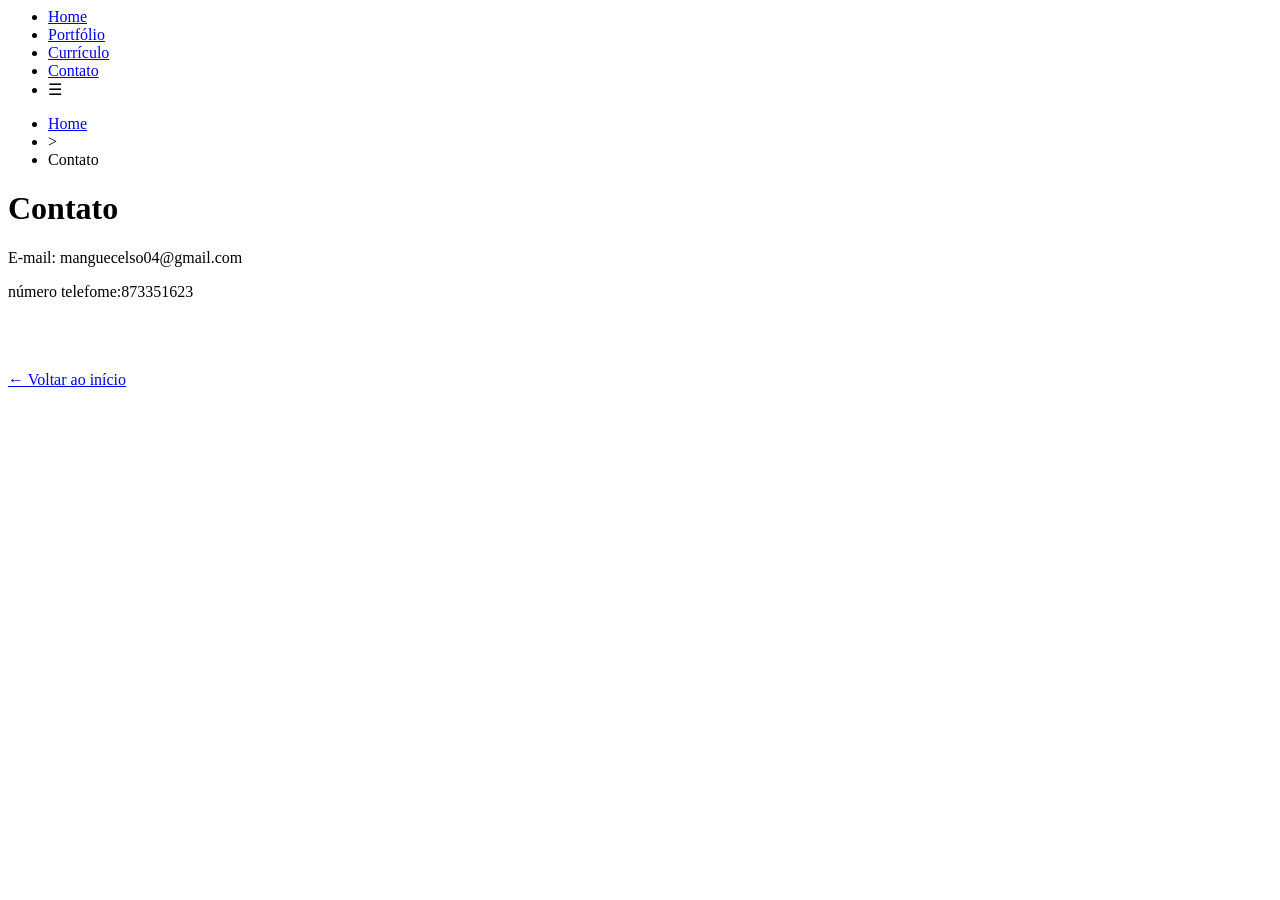
==== contato.html @ 3ff2a37e "Add files via upload" ====
<html>
	<head>
		<title>Celso Venâncio Mangue</title>

		<meta charset="utf-8">
		<meta name="viewport" content="width=device-width, initial-scale=1.0">
		<link rel="stylesheet" href="css/styles.css">
		<link href="https://fonts.googleapis.com/css2?family=Montserrat:wght@100;400&display=swap" rel="stylesheet">


	</head>

	<body>

		<div id="navigation" class="navigation">
			<ul>
				<li><a href="index.html">Home</a></li>
				<li><a href="portfolio.html">Portfólio</a></li>
				<li><a href="curriculo.html">Currículo</a></li>
				<li><a href="contato.html">Contato</a></li>
				<li id="threeline-icon" class="threeline-icon" onclick="openNav()">&#9776;</li>
			</ul>
		</div>

		<div class="main">
			<ul class="path">
				<li><a href="index.html">Home</a></li>
				<li>></li>
				<li>Contato</li>
			</ul>

			<h1>Contato</h1>

			<p>E-mail: manguecelso04@gmail.com</p>
			<p> número telefome:873351623</p>
			<br><br><br>
			<a class="back-link" href="index.html">&larr; Voltar ao início</a>

		</div>

		<script type="text/javascript" src="js/script.js"></script>
	</body>
</html>
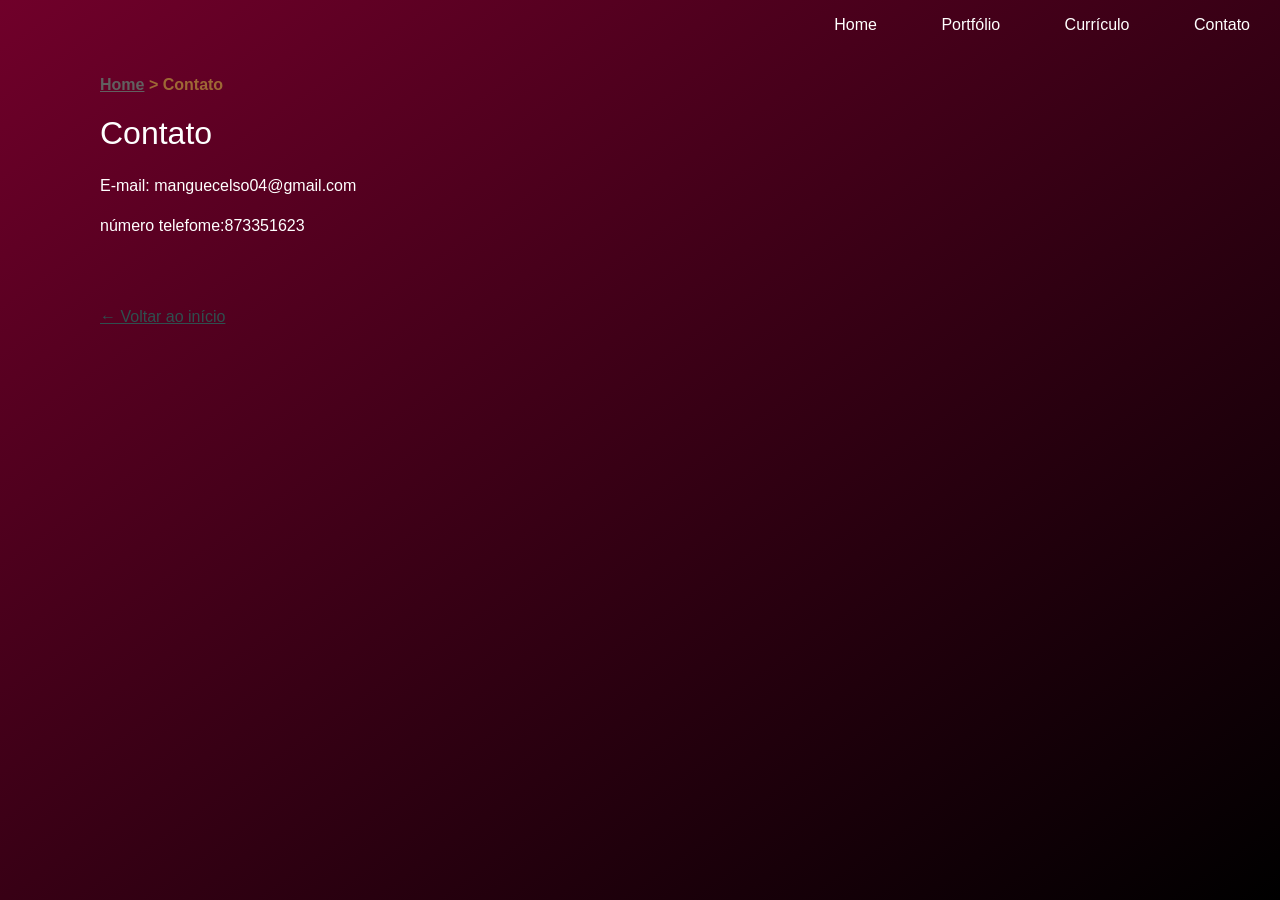
==== commit 595da904: "Add files via upload" ====
--- a/contato.html
+++ b/contato.html
@@ -4,7 +4,7 @@
 
 		<meta charset="utf-8">
 		<meta name="viewport" content="width=device-width, initial-scale=1.0">
-		<link rel="stylesheet" href="css/styles.css">
+		<link rel="stylesheet" href="styles.css">
 		<link href="https://fonts.googleapis.com/css2?family=Montserrat:wght@100;400&display=swap" rel="stylesheet">
 
 
--- a/styles.css
+++ b/styles.css
@@ -0,0 +1,355 @@
+html, body {
+	margin: 00;
+	padding: 0;
+}
+
+body {
+	background: linear-gradient(to bottom right, #70002a, black);	font-family: '', sans-serif;
+}
+
+.navigation {
+	color:blue;
+	height: 50px;
+
+	animation-name: nav-anim;
+	animation-duration: 2s;
+}
+
+.navigation ul {
+	list-style: none;
+	padding-left: 0;
+	text-align: right;
+	height: 50px;
+}
+
+.navigation li {
+	display: inline-block;
+	padding-left: 30px;
+	padding-right: 30px;
+	line-height: 50px;
+	font-size: 16px;
+	font-weight: 400;
+}
+
+.navigation a {
+	color: white;
+	text-decoration: none;
+}
+
+.navigation a:hover {
+	color: darkslategray;
+}
+
+.navigation li.threeline-icon {
+	display: none;
+}
+
+.navigation li.threeline-icon:hover {
+	cursor: pointer;
+}
+
+.cover span {
+	color: #9e6835;
+	display: block;
+}
+
+.cover div {
+	display: inline-block;
+	height: 550px;
+}
+
+.profile-pic {
+	width: 40%;
+	text-align: center;
+}
+
+.profile-pic img {
+	width: 350px;
+	border-radius: 50%;
+	margin-top: 100px;
+
+	animation-name: cover-pic;
+	animation-duration: 2s;
+}
+
+.profile-title {
+	color: blue;
+	vertical-align: top;
+	width: 59%;
+
+	animation-name: cover-title;
+	animation-duration: 2s;
+}
+
+.profile-title h1 {
+	font-size: 78px;
+	margin-top: 200px;
+	line-height: 68px;
+	width: 100%;
+}
+
+.profile-title h2 {
+	font-size: 16px;
+	font-weight: 400;
+	margin-top: -20px;
+}
+
+
+.cv-pic {
+	width: 370px;
+	float: left;
+	margin-right: 20px;
+	padding:1px;
+	border:1px solid blue;
+	background-color: white;
+	border-radius: 10px;
+}
+
+.main {
+	padding: 10px 150px 80px 100px;
+
+	animation-name: content-anim;
+	animation-duration: 1s;
+}
+
+.main h1 {
+	color: white;
+	font-weight: normal;
+}
+
+.main h2 {
+	color: green;
+	font-size: 16px;
+	text-transform: uppercase;
+	font-weight: normal;
+	margin-top: 50px;
+}
+
+.main h3 {
+	color: #9e6835;
+	font-size: 13px;
+	text-transform: uppercase;
+}
+
+.main p {
+	color: white;
+	font-size: 16px;
+	font-weight: 400;
+	line-height: 24px;
+	text-align: justify;
+}
+
+.main a {
+	color:darkslategray;
+}
+
+.path {
+	font-weight: bold;
+	list-style: none;
+	padding-left: 0;
+	color: #9e6835;
+}
+
+.path li {
+	display: inline-block;
+}
+
+.path a {
+	color: rgb(97, 96, 96);
+}
+
+.social-img {
+	width: 50px;
+	margin-right: 10px;
+}
+
+.mini {
+	width: 320px;
+	height: 320px;
+	display: inline-block;
+	margin-right: 15px;
+	margin-bottom: 15px;
+	overflow: hidden;
+}
+
+.mini a {
+	text-decoration: none;
+}
+
+.blackbox { 
+	width: 100%;
+	height: 100%;
+	background-color: black;
+	opacity: 0;
+	padding-top: 130px;
+	transition: 1s
+}
+
+.blackbox:hover {
+	opacity: .9;
+	transition: 1s
+}
+
+.blackbox-text {
+	text-align: center;
+}
+
+.blackbox-text h1 {
+	font-size: 18px;
+	color: black;
+	text-shadow: 2px 0 0 #9e6835, -2px 0 0 #9e6835, 0 2px 0 #9e6835, 0 -2px 0 #9e6835, 1px 1px #9e6835, -1px -1px 0 #9e6835, 1px -1px 0 #9e6835, -1px 1px 0 #9e6835;
+	margin-top: 0;
+}
+
+.blackbox-text h2 {
+	font-size: 14px;
+	text-transform: none;
+	font-weight: 400;
+	margin-top: 0;
+}
+
+.works {
+	margin-top: 10px;
+	margin-right: 20px;
+	margin-bottom: 20px;
+	float: left;
+}
+
+.works-full {
+	width: 100%;
+	margin-top: 10px;
+}
+
+.back-link {
+	color: white;
+}
+
+.contact-icon {
+	display: block;
+	margin-bottom: 20px;
+	text-decoration: none;
+}
+
+.contact-icon img {
+	vertical-align: middle;
+}
+
+.contact-icon span {
+	color: white;
+}
+
+@keyframes cover-pic {
+	0% {opacity: 0; transform: translate(0px,20px);}
+	100% {opacity: 1; transform: translate(0px,0px);}
+}
+
+@keyframes cover-title {
+	0% {opacity: 0; transform: translate(0px,-20px);}
+	100% {opacity: 1; transform: translate(0px,0px);}
+}
+
+@keyframes content-anim {
+	0% {opacity: 0; transform: translate(-20px,0px);}
+	100% {opacity: 1; transform: translate(0px,0px);}
+}
+
+@keyframes nav-anim {
+	0% {opacity: 0;}
+	100% {opacity: 1;}
+}
+
+@media (max-width: 1000px) {
+
+	.navigation li {
+		display: none;
+	}
+
+	.navigation li.threeline-icon {
+		display: inline-block;
+	}
+
+	.cover div {
+		display: block;
+		height: auto;
+	}
+
+	.profile-pic {
+		width: 100%;
+	}
+
+	.profile-pic img {
+		margin-top: 0;
+		max-width: 80%;
+	}
+
+	.profile-title {
+		text-align: center;
+		width: 100%;
+	}
+
+	.profile-title h1 {
+		margin-top: 30px;
+		font-size: 40px;
+		margin-left: 20px;
+		margin-right: 20px;
+		line-height: 45px;
+	}
+
+	.profile-title h2 {
+		margin-left: 20px;
+		margin-right: 20px;
+	}
+
+	.path li {
+		font-size: 14px;
+	}
+
+	.main {
+		padding: 10px 5% 40px 5%;
+	}
+
+	.main p {
+		text-align: left;
+		line-height: 30px;
+	}
+
+	.main a {
+		overflow-wrap: break-word;
+		word-wrap: break-word;
+	}
+
+	.cv-pic {
+		margin-bottom: 20px;
+		max-width: 90%;
+		float: none;
+		margin-right: 0px;
+	}
+
+	.mini {
+		max-width: 100%;
+		background-size: auto 100%;
+	}
+
+	.blackbox {
+		opacity: .8;
+	}
+
+	.menujs {
+		height: auto;
+	}
+
+	.menujs ul {
+		height: auto;
+		text-align: center;
+		padding-right: 15%;
+		padding-left: 15%;
+	}
+	
+	.menujs li {
+		display: block;
+		border-bottom: solid 1px;
+		padding: 0;
+		width: 100%;
+	}
+
+}
